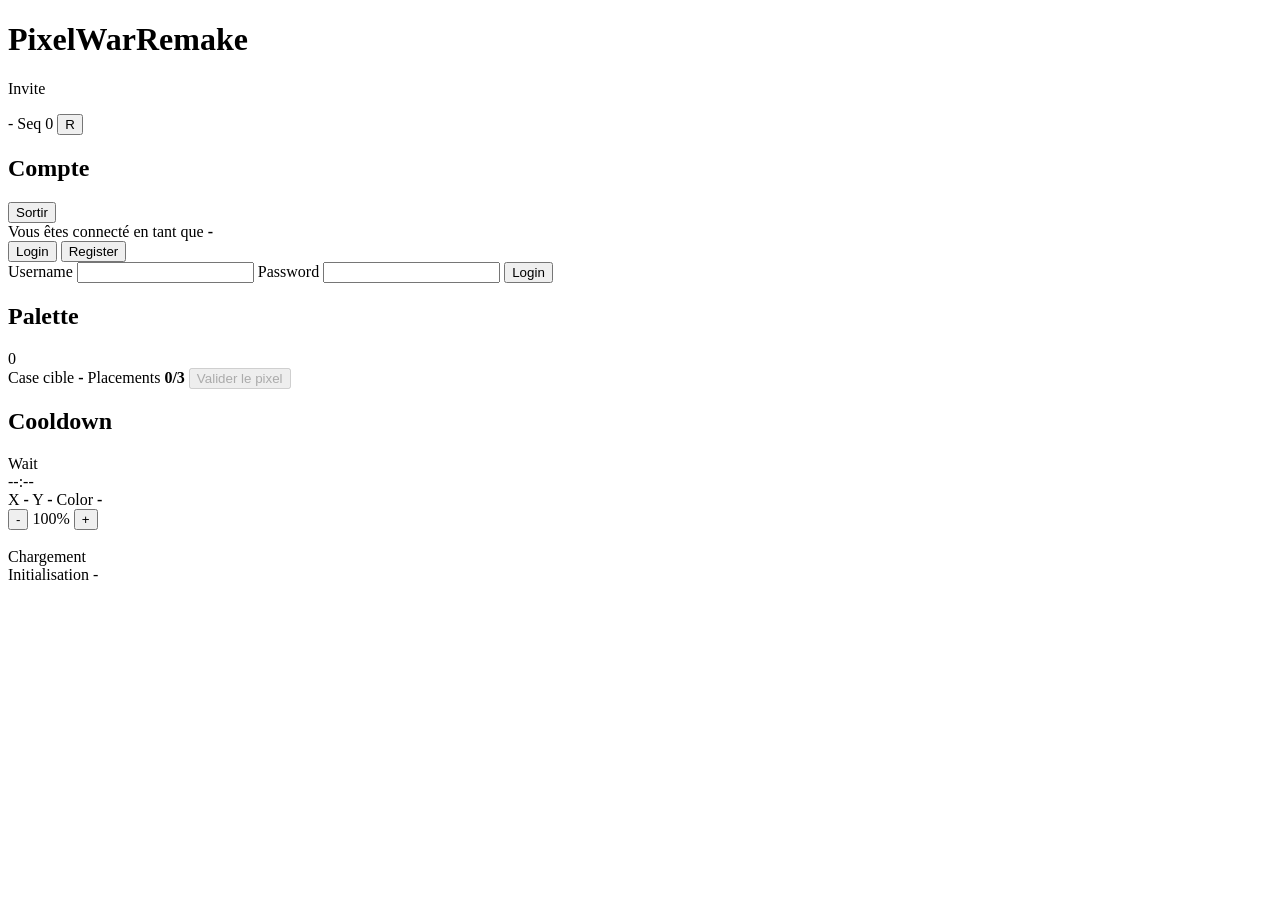
==== public/index.html @ 753cc5ba "first commit" ====
<!doctype html>
<html lang="fr">
<head>
  <meta charset="utf-8">
  <meta name="viewport" content="width=device-width, initial-scale=1">
  <meta name="theme-color" content="#111827">
  <title>PixelWarRemake</title>
  <link rel="icon" href="/favicon.svg" type="image/svg+xml">
  <link rel="manifest" href="/site.webmanifest">
  <link rel="stylesheet" href="/styles.css?v=camera-v1">
</head>
<body>
  <div class="app-shell">
    <header class="topbar">
      <div class="brand">
        <span class="brand-mark" aria-hidden="true"></span>
        <div>
          <h1>PixelWarRemake</h1>
          <p id="connectionLabel">Invite</p>
        </div>
      </div>
      <div class="top-actions">
        <span class="metric"><span id="mapSize">-</span></span>
        <span class="metric">Seq <span id="sequenceValue">0</span></span>
        <button id="refreshButton" class="icon-button" type="button" title="Rafraichir la carte" aria-label="Rafraichir la carte">R</button>
      </div>
    </header>

    <main class="workspace">
      <aside class="panel side-panel">
        <section class="auth-section">
          <div class="section-head">
            <h2>Compte</h2>
            <button id="logoutButton" class="ghost-button hidden" type="button">Sortir</button>
          </div>

          <div id="authConnected" class="connected-card hidden">
            <span>Vous êtes connecté en tant que</span>
            <strong id="connectedUsername">-</strong>
          </div>

          <div id="authTabs" class="segmented" role="tablist" aria-label="Mode compte">
            <button id="loginMode" class="segment active" type="button">Login</button>
            <button id="registerMode" class="segment" type="button">Register</button>
          </div>

          <form id="authForm" class="form-grid" autocomplete="on">
            <label>
              <span>Username</span>
              <input id="usernameInput" name="username" type="text" minlength="3" maxlength="32" autocomplete="username" required>
            </label>
            <label>
              <span>Password</span>
              <input id="passwordInput" name="password" type="password" minlength="8" maxlength="256" autocomplete="current-password" required>
            </label>
            <button id="authSubmit" class="primary-button" type="submit">Login</button>
          </form>
        </section>

        <section class="palette-section">
          <div class="section-head">
            <h2>Palette</h2>
            <span id="selectedColorLabel">0</span>
          </div>
          <div id="paletteGrid" class="palette-grid" aria-label="Palette de couleurs"></div>
          <div class="placement-box">
            <span>Case cible <strong id="targetCellLabel">-</strong></span>
            <span>Placements <strong id="quotaLabel">0/3</strong></span>
            <button id="placeButton" class="primary-button" type="button" disabled>Valider le pixel</button>
          </div>
        </section>

        <section class="cooldown-section">
          <div class="section-head">
            <h2>Cooldown</h2>
            <span id="readyLabel" class="ready-dot blocked">Wait</span>
          </div>
          <div class="cooldown-display">
            <span id="cooldownTime">--:--</span>
            <div class="cooldown-track">
              <div id="cooldownBar"></div>
            </div>
          </div>
        </section>
      </aside>

      <section class="map-zone">
        <div class="map-toolbar">
          <div class="cursor-readout">
            <span>X <strong id="cursorX">-</strong></span>
            <span>Y <strong id="cursorY">-</strong></span>
            <span>Color <strong id="cursorColor">-</strong></span>
          </div>
          <div class="map-actions">
            <button id="zoomOutButton" class="icon-button" type="button" title="Zoom arriere" aria-label="Zoom arriere">-</button>
            <span id="zoomLabel">100%</span>
            <button id="zoomInButton" class="icon-button" type="button" title="Zoom avant" aria-label="Zoom avant">+</button>
          </div>
        </div>

        <div class="canvas-frame" id="canvasFrame">
          <div id="canvasStage" class="canvas-stage">
            <canvas id="pixelCanvas" width="1" height="1" data-testid="pixel-canvas"></canvas>
            <canvas id="highlightCanvas" width="1" height="1" aria-hidden="true"></canvas>
          </div>
          <div id="loadingOverlay" class="loading-overlay">Chargement</div>
        </div>

        <footer class="status-line">
          <span id="statusText">Initialisation</span>
          <span id="lastRefresh">-</span>
        </footer>
      </section>
    </main>
  </div>

  <script src="/app.js?v=camera-v1" defer></script>
</body>
</html>
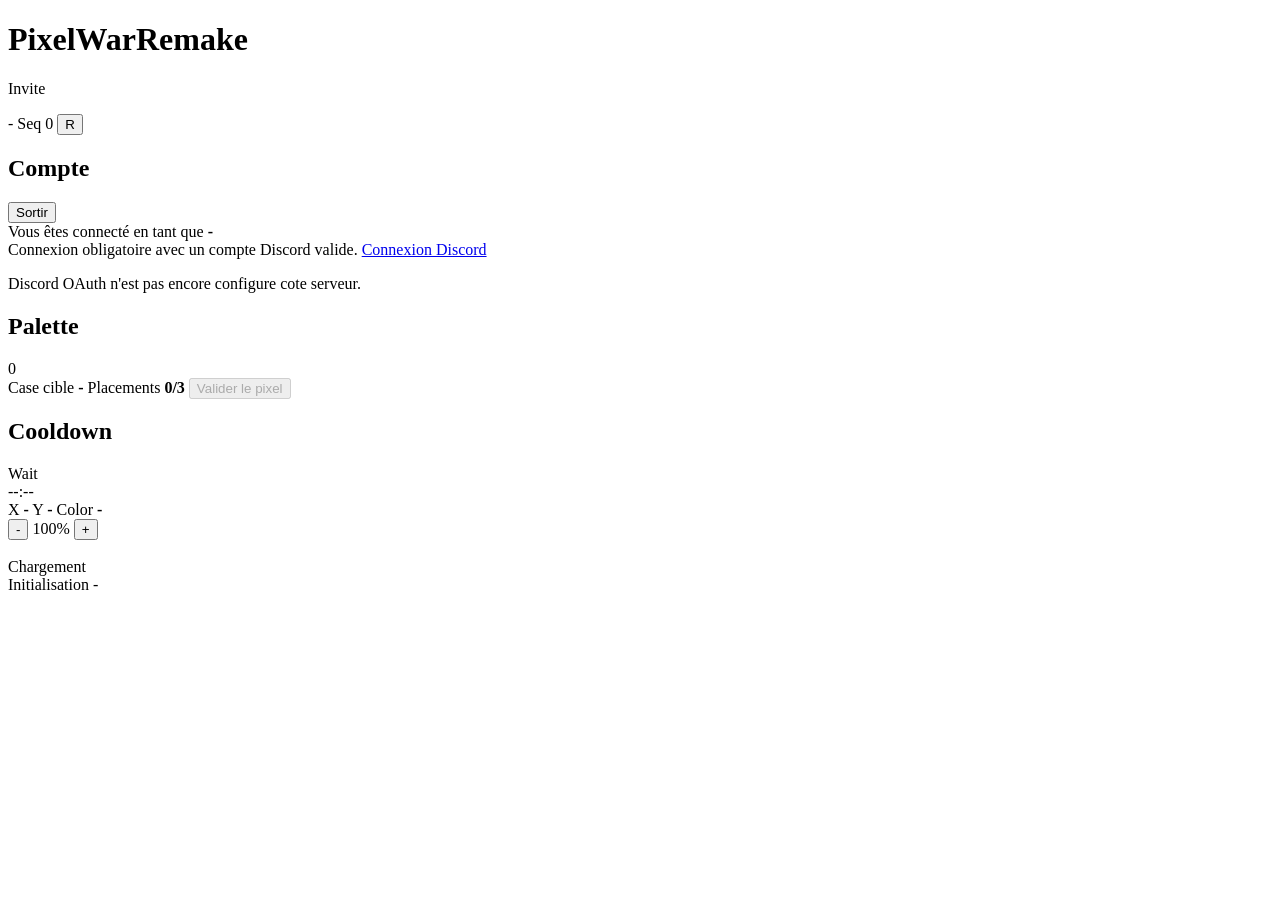
==== commit f95b2a8b: "feat: require Discord OAuth authentication" ====
--- a/public/index.html
+++ b/public/index.html
@@ -7,7 +7,7 @@
   <title>PixelWarRemake</title>
   <link rel="icon" href="/favicon.svg" type="image/svg+xml">
   <link rel="manifest" href="/site.webmanifest">
-  <link rel="stylesheet" href="/styles.css?v=camera-v1">
+  <link rel="stylesheet" href="/styles.css?v=discord-auth-v1">
 </head>
 <body>
   <div class="app-shell">
@@ -39,22 +39,11 @@
             <strong id="connectedUsername">-</strong>
           </div>
 
-          <div id="authTabs" class="segmented" role="tablist" aria-label="Mode compte">
-            <button id="loginMode" class="segment active" type="button">Login</button>
-            <button id="registerMode" class="segment" type="button">Register</button>
+          <div id="discordAuth" class="oauth-card">
+            <span>Connexion obligatoire avec un compte Discord valide.</span>
+            <a id="discordLoginLink" class="primary-button auth-link" href="/auth/discord">Connexion Discord</a>
+            <p id="discordConfigNotice" class="auth-note hidden">Discord OAuth n'est pas encore configure cote serveur.</p>
           </div>
-
-          <form id="authForm" class="form-grid" autocomplete="on">
-            <label>
-              <span>Username</span>
-              <input id="usernameInput" name="username" type="text" minlength="3" maxlength="32" autocomplete="username" required>
-            </label>
-            <label>
-              <span>Password</span>
-              <input id="passwordInput" name="password" type="password" minlength="8" maxlength="256" autocomplete="current-password" required>
-            </label>
-            <button id="authSubmit" class="primary-button" type="submit">Login</button>
-          </form>
         </section>
 
         <section class="palette-section">
@@ -114,6 +103,6 @@
     </main>
   </div>
 
-  <script src="/app.js?v=camera-v1" defer></script>
+  <script src="/app.js?v=discord-auth-v1" defer></script>
 </body>
 </html>
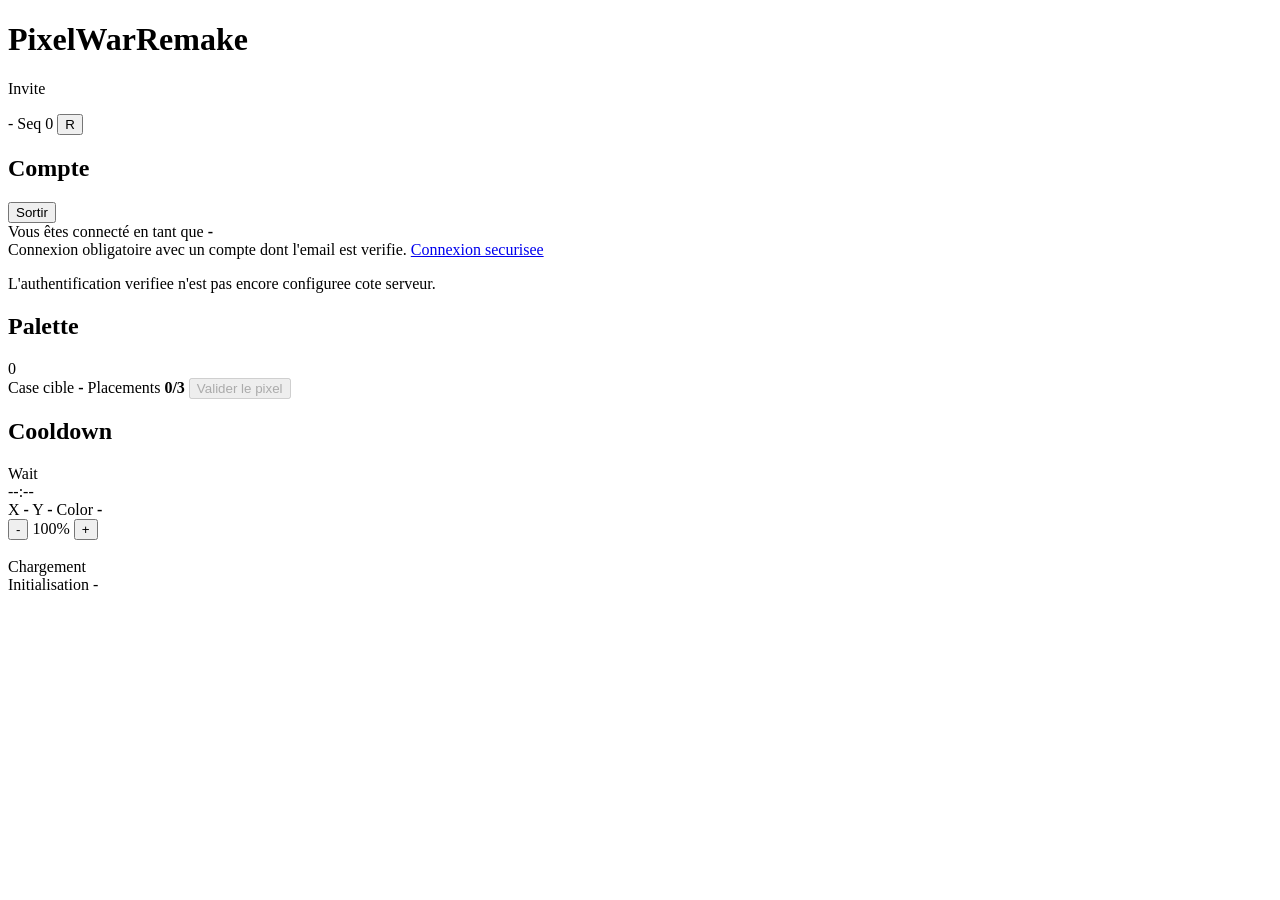
==== commit e1d4dbaa: "feat: require verified OIDC email auth" ====
--- a/public/index.html
+++ b/public/index.html
@@ -7,7 +7,7 @@
   <title>PixelWarRemake</title>
   <link rel="icon" href="/favicon.svg" type="image/svg+xml">
   <link rel="manifest" href="/site.webmanifest">
-  <link rel="stylesheet" href="/styles.css?v=discord-auth-v1">
+  <link rel="stylesheet" href="/styles.css?v=verified-auth-v1">
 </head>
 <body>
   <div class="app-shell">
@@ -39,10 +39,10 @@
             <strong id="connectedUsername">-</strong>
           </div>
 
-          <div id="discordAuth" class="oauth-card">
-            <span>Connexion obligatoire avec un compte Discord valide.</span>
-            <a id="discordLoginLink" class="primary-button auth-link" href="/auth/discord">Connexion Discord</a>
-            <p id="discordConfigNotice" class="auth-note hidden">Discord OAuth n'est pas encore configure cote serveur.</p>
+          <div id="verifiedAuth" class="oauth-card">
+            <span>Connexion obligatoire avec un compte dont l'email est verifie.</span>
+            <a id="verifiedLoginLink" class="primary-button auth-link" href="/auth/login">Connexion securisee</a>
+            <p id="authConfigNotice" class="auth-note hidden">L'authentification verifiee n'est pas encore configuree cote serveur.</p>
           </div>
         </section>
 
@@ -103,6 +103,6 @@
     </main>
   </div>
 
-  <script src="/app.js?v=discord-auth-v1" defer></script>
+  <script src="/app.js?v=verified-auth-v1" defer></script>
 </body>
 </html>
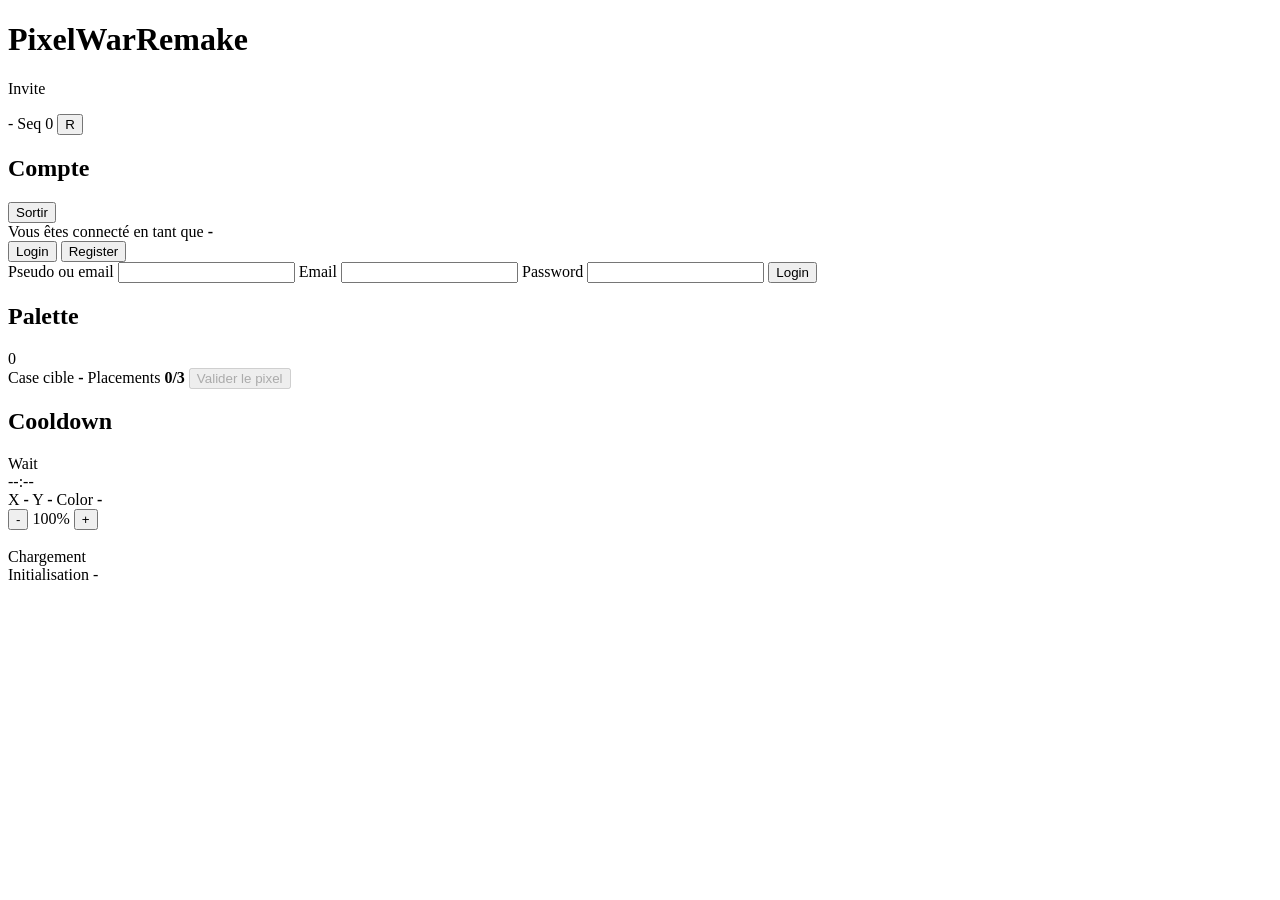
==== commit 4cd2ba56: "feat: restore local account authentication" ====
--- a/public/index.html
+++ b/public/index.html
@@ -7,7 +7,7 @@
   <title>PixelWarRemake</title>
   <link rel="icon" href="/favicon.svg" type="image/svg+xml">
   <link rel="manifest" href="/site.webmanifest">
-  <link rel="stylesheet" href="/styles.css?v=verified-auth-v1">
+  <link rel="stylesheet" href="/styles.css?v=local-auth-v1">
 </head>
 <body>
   <div class="app-shell">
@@ -39,10 +39,26 @@
             <strong id="connectedUsername">-</strong>
           </div>
 
-          <div id="verifiedAuth" class="oauth-card">
-            <span>Connexion obligatoire avec un compte dont l'email est verifie.</span>
-            <a id="verifiedLoginLink" class="primary-button auth-link" href="/auth/login">Connexion securisee</a>
-            <p id="authConfigNotice" class="auth-note hidden">L'authentification verifiee n'est pas encore configuree cote serveur.</p>
+          <div id="localAuth" class="auth-card">
+            <div class="segmented" role="tablist" aria-label="Connexion">
+              <button id="loginTab" class="segment active" type="button" role="tab" aria-selected="true">Login</button>
+              <button id="registerTab" class="segment" type="button" role="tab" aria-selected="false">Register</button>
+            </div>
+            <form id="authForm" class="form-grid">
+              <label>
+                <span id="loginLabel">Pseudo ou email</span>
+                <input id="loginInput" name="login" type="text" autocomplete="username" required>
+              </label>
+              <label id="emailField" class="hidden">
+                Email
+                <input id="emailInput" name="email" type="email" autocomplete="email">
+              </label>
+              <label>
+                Password
+                <input id="passwordInput" name="password" type="password" autocomplete="current-password" required>
+              </label>
+              <button id="authSubmitButton" class="primary-button" type="submit">Login</button>
+            </form>
           </div>
         </section>
 
@@ -103,6 +119,6 @@
     </main>
   </div>
 
-  <script src="/app.js?v=verified-auth-v1" defer></script>
+  <script src="/app.js?v=local-auth-v1" defer></script>
 </body>
 </html>
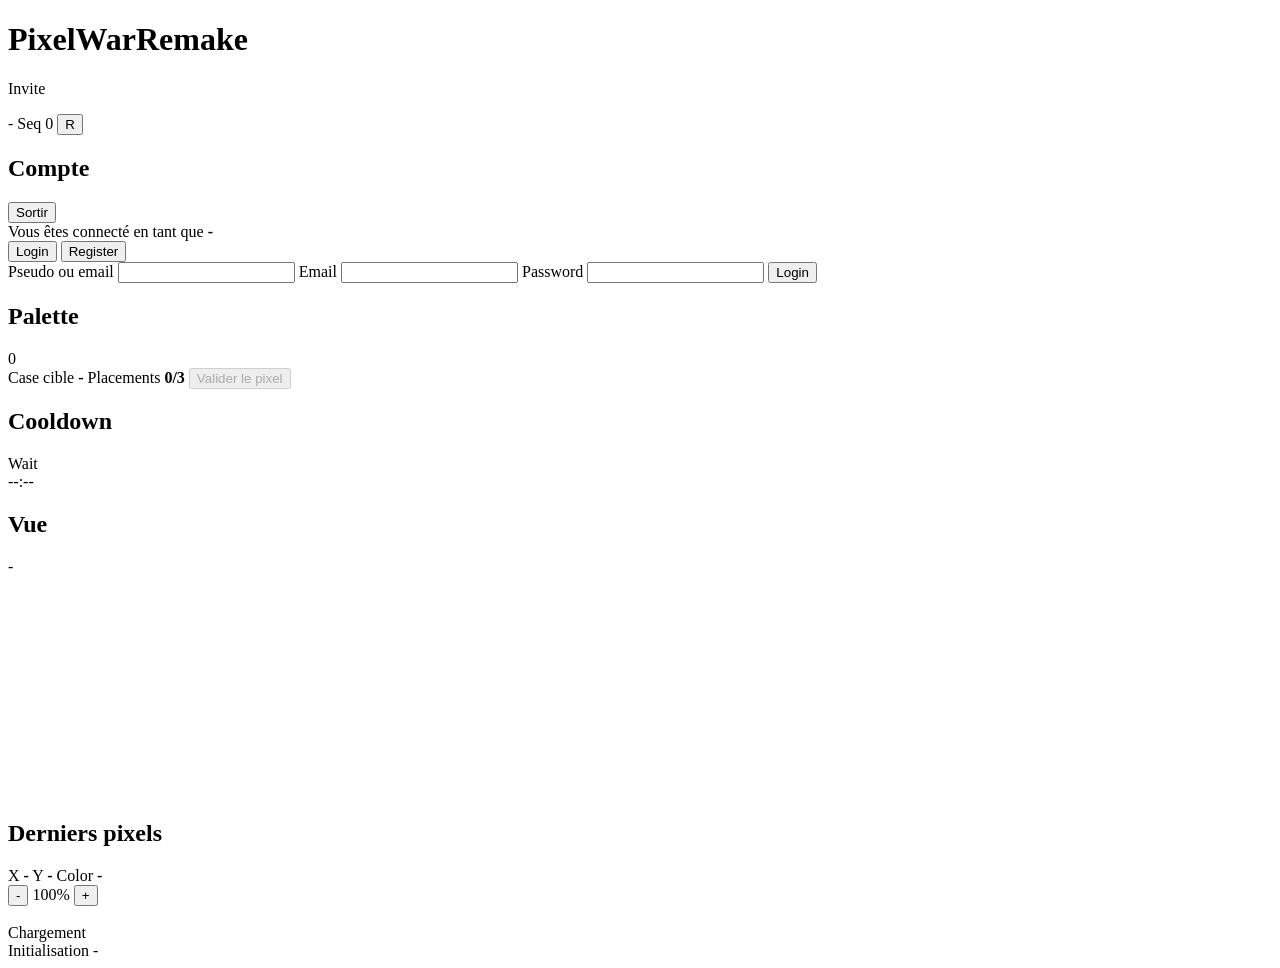
==== commit b1408bb2: "feat: add verification realtime admin and deployment features" ====
--- a/public/index.html
+++ b/public/index.html
@@ -7,7 +7,7 @@
   <title>PixelWarRemake</title>
   <link rel="icon" href="/favicon.svg" type="image/svg+xml">
   <link rel="manifest" href="/site.webmanifest">
-  <link rel="stylesheet" href="/styles.css?v=local-auth-v1">
+  <link rel="stylesheet" href="/styles.css?v=features-v1">
 </head>
 <body>
   <div class="app-shell">
@@ -59,6 +59,7 @@
               </label>
               <button id="authSubmitButton" class="primary-button" type="submit">Login</button>
             </form>
+            <div id="verificationNotice" class="auth-note hidden"></div>
           </div>
         </section>
 
@@ -86,6 +87,21 @@
               <div id="cooldownBar"></div>
             </div>
           </div>
+        </section>
+
+        <section class="minimap-section">
+          <div class="section-head">
+            <h2>Vue</h2>
+            <span id="miniMapCenterLabel">-</span>
+          </div>
+          <canvas id="miniMapCanvas" class="mini-map" width="220" height="220" aria-label="Mini map"></canvas>
+        </section>
+
+        <section class="history-section">
+          <div class="section-head">
+            <h2>Derniers pixels</h2>
+          </div>
+          <div id="historyList" class="history-list"></div>
         </section>
       </aside>
 
@@ -119,6 +135,6 @@
     </main>
   </div>
 
-  <script src="/app.js?v=local-auth-v1" defer></script>
+  <script src="/app.js?v=features-v1" defer></script>
 </body>
 </html>
